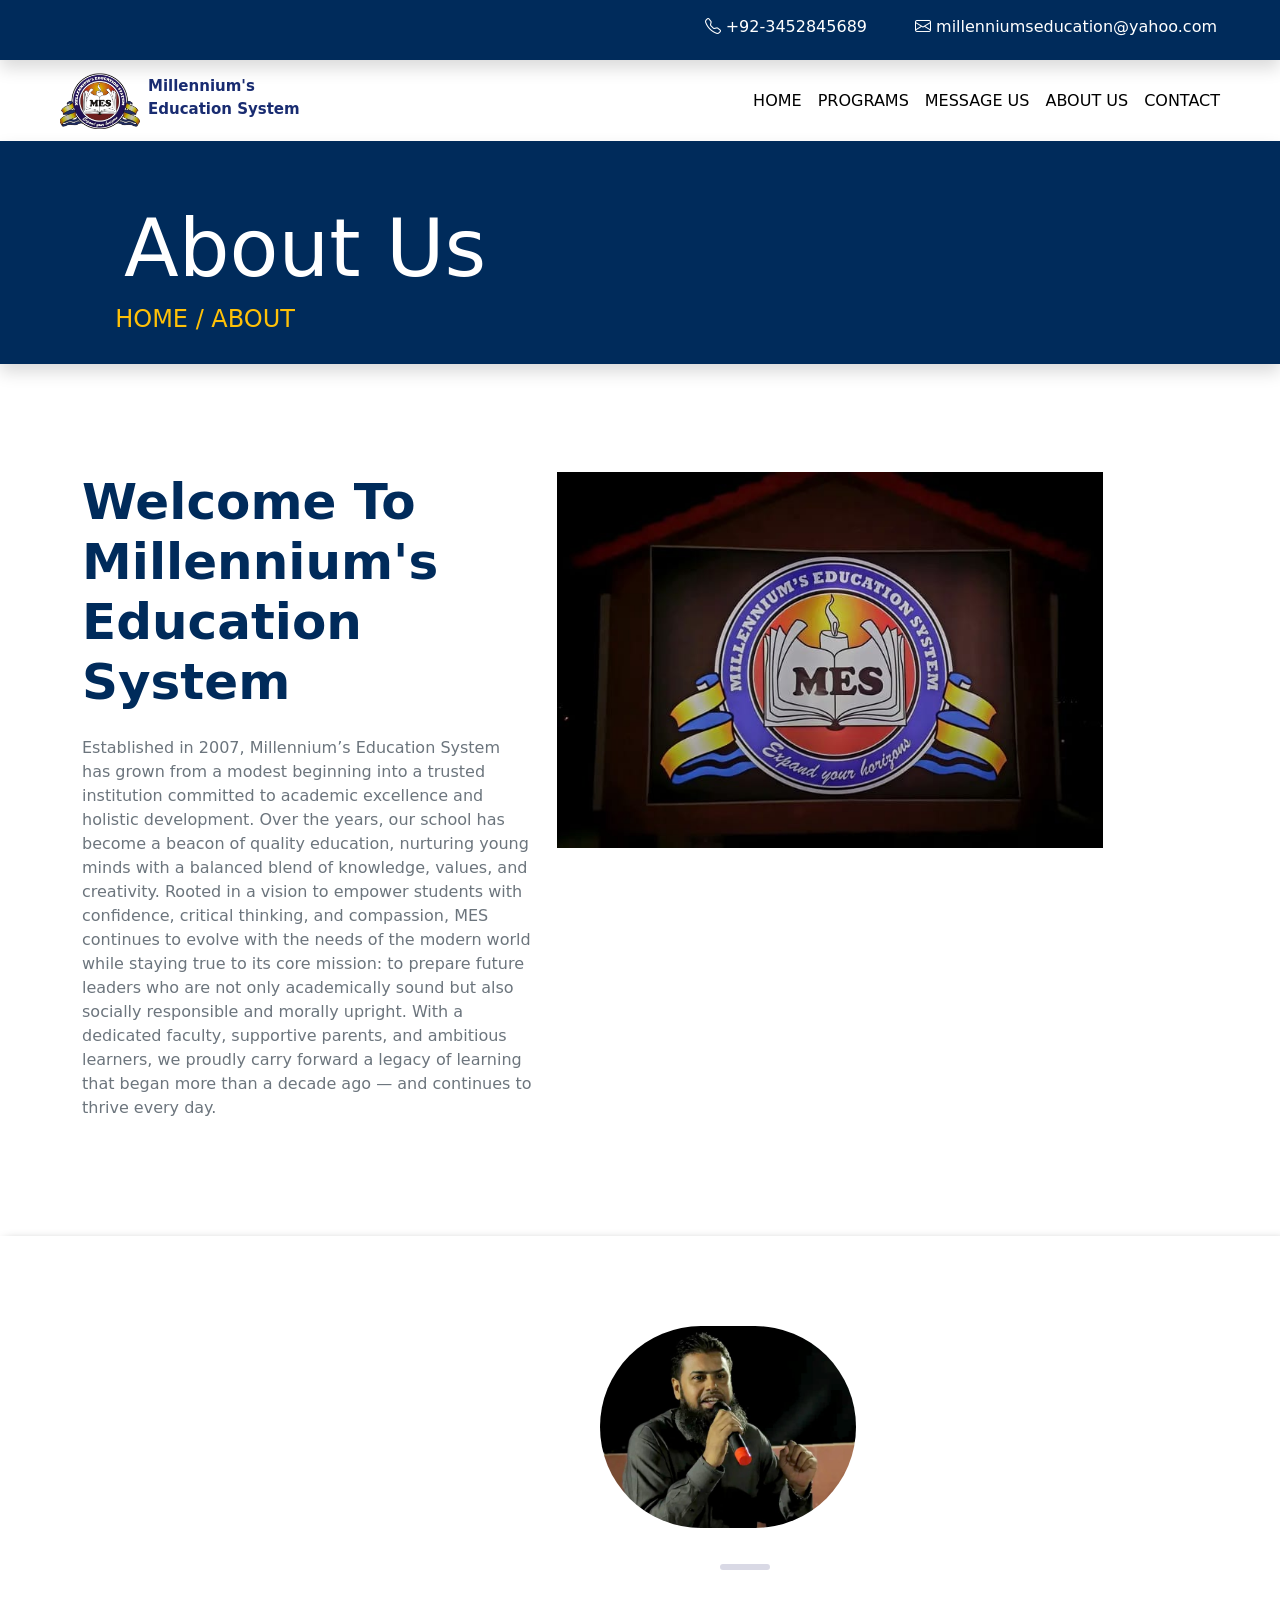
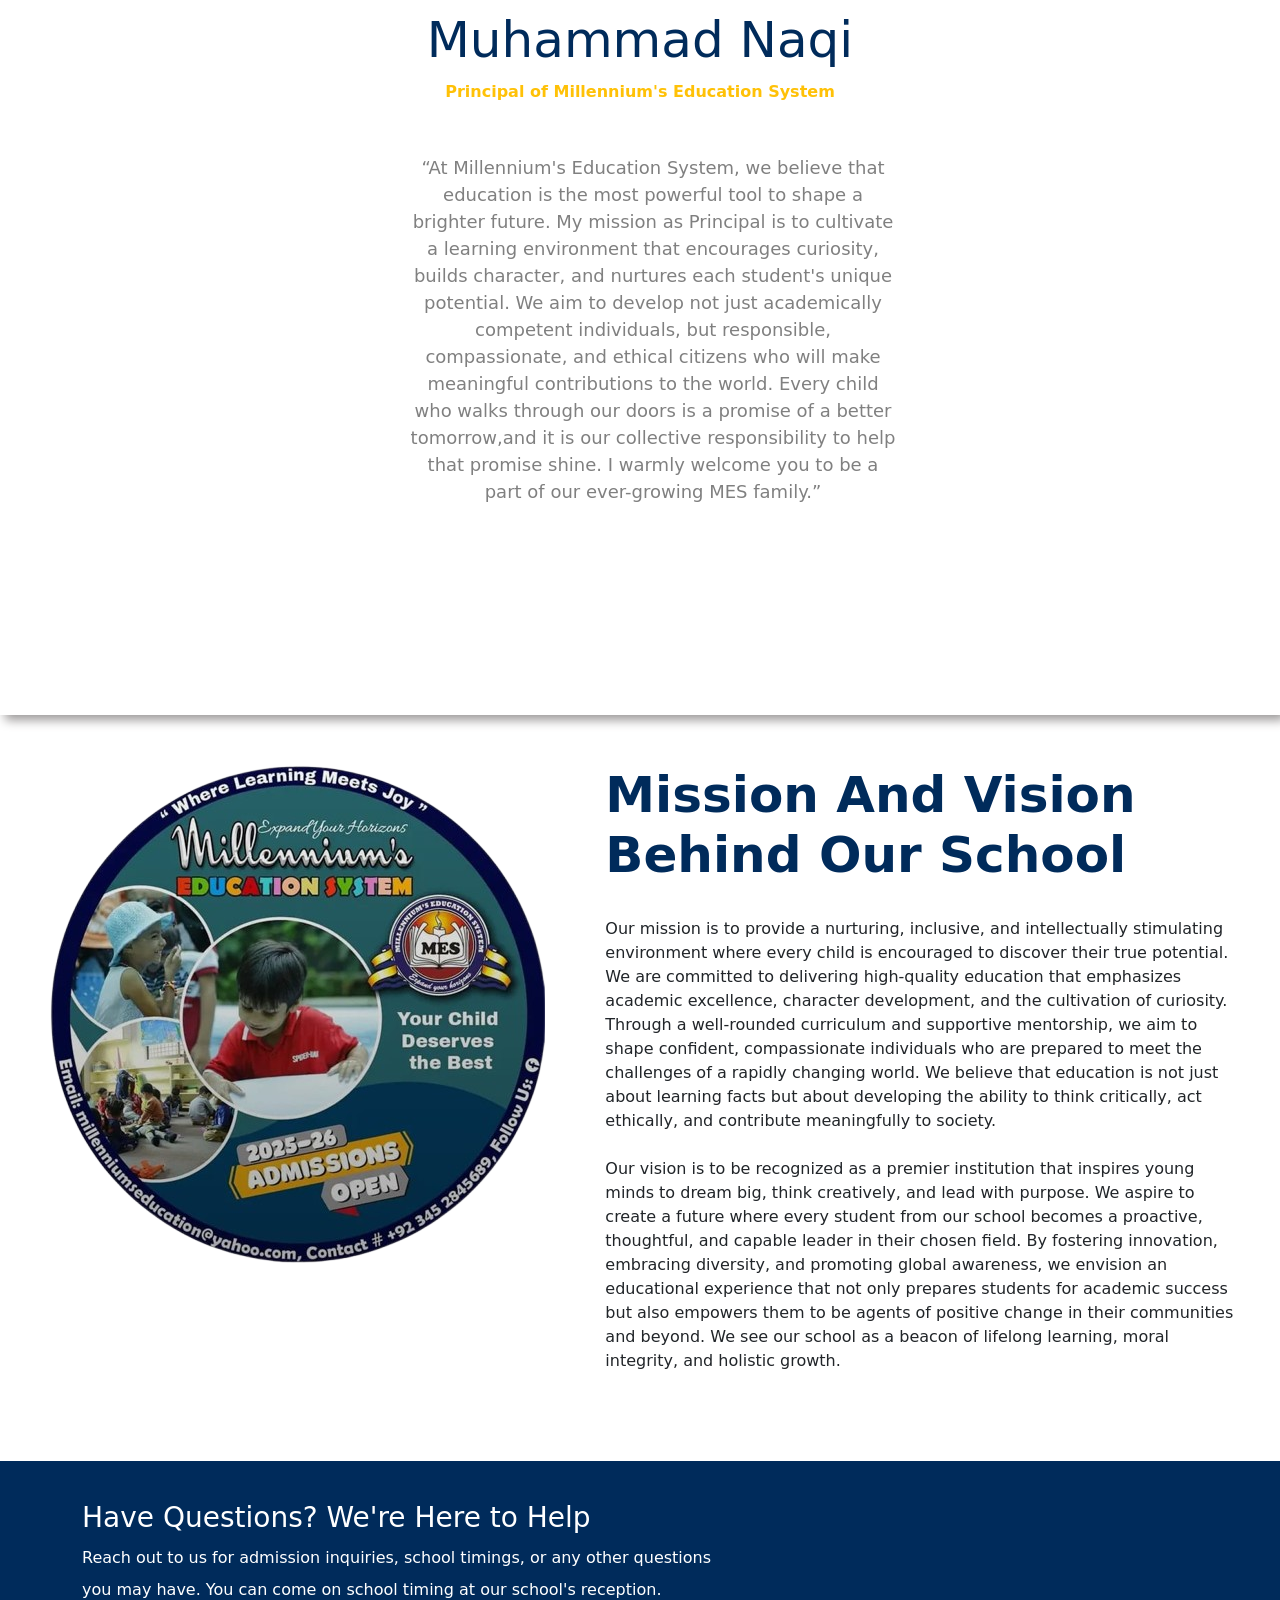
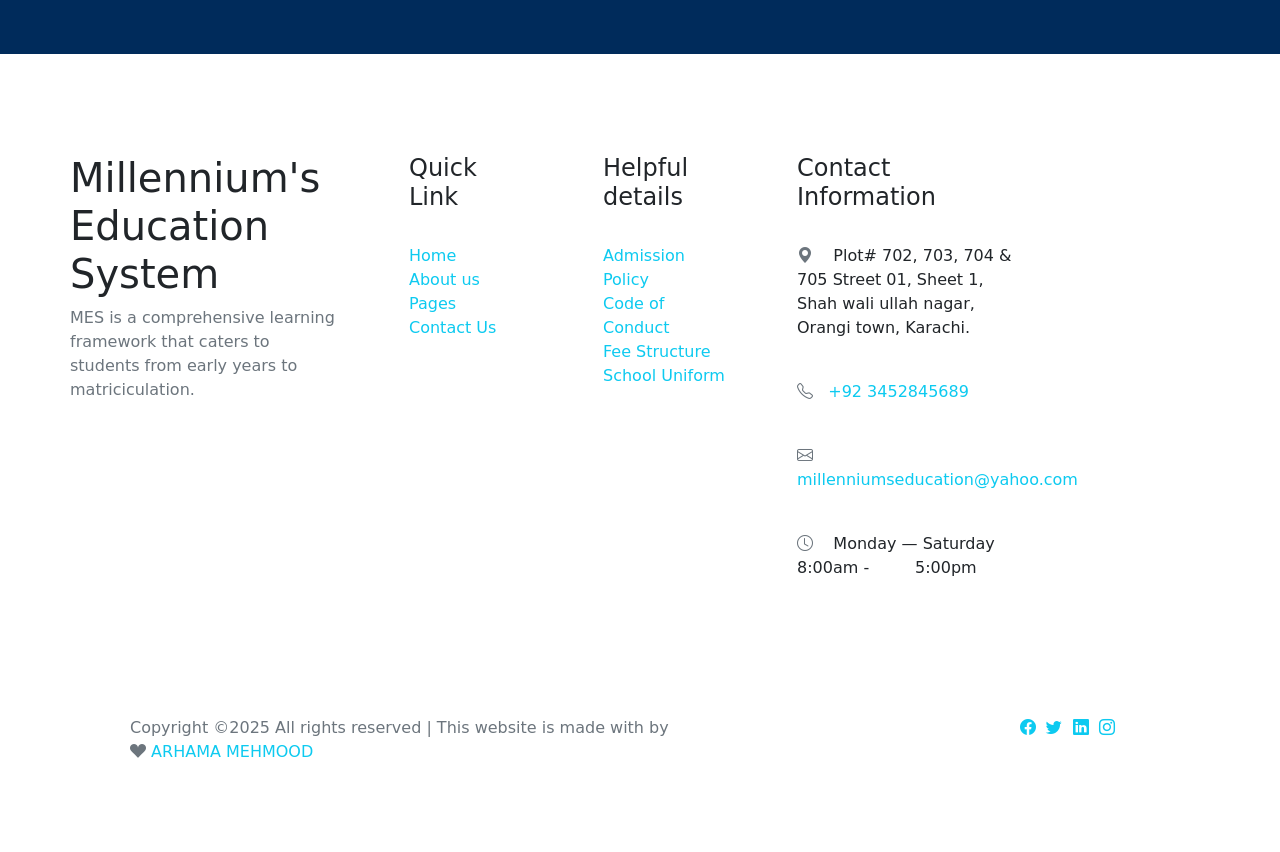
==== aboutus.html @ e64457dd "First Commit" ====
<!DOCTYPE html>
<html lang="en">

<head>
    <!-- Meta Tags -->
    <meta charset="UTF-8">
    <meta name="viewport" content="width=device-width, initial-scale=1.0">
    <link rel="shortcut icon" href="./images/mes_logo-removebg-preview.png" type="image/x-icon">

    <!-- Bootstrap Css link -->
    <link href="https://cdn.jsdelivr.net/npm/bootstrap@5.3.3/dist/css/bootstrap.min.css" rel="stylesheet"
        integrity="sha384-QWTKZyjpPEjISv5WaRU9OFeRpok6YctnYmDr5pNlyT2bRjXh0JMhjY6hW+ALEwIH" crossorigin="anonymous">

    <!-- Bootstrap Icon cdn Link -->
    <link rel="stylesheet" href="https://cdn.jsdelivr.net/npm/bootstrap-icons@1.3.0/font/bootstrap-icons.css">


    <!-- External Style Sheet -->
    <link rel="stylesheet" href="./style.css">

    <!-- Google Font Link -->
    <link rel="preconnect" href="https://fonts.googleapis.com">
    <link rel="preconnect" href="https://fonts.gstatic.com" crossorigin>
    <link
        href="https://fonts.googleapis.com/css2?family=Fira+Sans+Condensed:ital,wght@0,100;0,200;0,300;0,400;0,500;0,600;0,700;0,800;0,900;1,100;1,200;1,300;1,400;1,500;1,600;1,700;1,800;1,900&family=Roboto:ital,wght@0,100..900;1,100..900&family=Rubik:ital,wght@0,300..900;1,300..900&display=swap"
        rel="stylesheet">

    <!-- Title -->
    <title>About Millennium's Education System</title>
</head>

<body>

    <div class="upper-div shadow ">
        <div class="top-inner-div mb-3">
            <ul class="list-unstyled d-flex justify-content-end me-5">
                <li class="text-white me-5 "><i class="bi bi-telephone text-white"></i> +92-3452845689</li>
                <li class="text-white top-email "><i class="bi bi-envelope"></i> millenniumseducation@yahoo.com</li>
            </ul>

        </div>
    </div>
    <!-- Navbar Start -->
    <nav class="navbar navbar-expand-lg p-0  ">
        <div class="container-fluid ">
            <a class="navbar-brand  " href="#">
                <div class="d-flex"><img src="./images/mes_logo-removebg-preview.png"
                        class="logo ms-lg-5 ms-sm-0 mt-lg-2 mt-sm-0" alt="School Logo">
                    <p class="ms-2 school-name fs-lg-5 fs-sm-2">Millennium's <br> Education System</p>
                </div>
            </a>
            <button class="navbar-toggler" type="button" data-bs-toggle="collapse" data-bs-target="#navbarNavDropdown"
                aria-controls="navbarNavDropdown" aria-expanded="false" aria-label="Toggle navigation">
                <span class="navbar-toggler-icon"></span>
            </button>
            <div class="collapse navbar-collapse" id="navbarNavDropdown">
                <ul class="navbar-nav ms-auto">
                    <li class="nav-item">
                        <a class="nav-link active p-2" aria-current="page" href="index.html">HOME</a>
                    </li>

                    <li class="nav-item">
                        <a class="nav-link text-black p-2" href="index.html#Programs">PROGRAMS</a>
                    </li>
                    <li class="nav-item">
                        <a class="nav-link text-black p-2" href="messageus.html">MESSAGE US</a>
                    </li>
                    <li class="nav-item">
                        <a class="nav-link text-black p-2" href="#">ABOUT US</a>
                    </li>
                    <li class="nav-item">
                        <a class="nav-link text-black pe-5 p-2" href="contact.html">CONTACT</a>
                    </li>
                </ul>
            </div>
        </div>
    </nav>
    <!-- Navbar End -->

    <div class="about-div shadow">
        <h1 class="about-head">About Us</h1>
        <h4 class="head4">HOME / ABOUT</h4>
    </div>
    <!-- Body Section 1 Start -->
    <div class="container">
        <div class="section-padding">
            <div class="row d-sm-flex flex-column-reverse flex-lg-row ">
                <div class="col-lg-5 col-sm-12 ">
                    <h2 class="pb-3 fw-bold heading">Welcome To Millennium's Education System</h2>
                    <p class="text-secondary para lh-md"><strong> Established in 2007,</strong> Millennium’s Education
                        System has
                        grown from a modest beginning into a trusted institution committed to academic excellence and
                        holistic development. Over the years, our school has become a beacon of quality education,
                        nurturing young minds with a balanced blend of knowledge, values, and creativity. Rooted in a
                        vision to empower students with confidence, critical thinking, and compassion,<strong> MES
                        </strong> continues to
                        evolve with the needs of the modern world while staying true to its core mission: to prepare
                        future leaders who are not only academically sound but also socially responsible and morally
                        upright. With a dedicated faculty, supportive parents, and ambitious learners, we proudly carry
                        forward a legacy of learning that began more than a decade ago — and continues to thrive every
                        day.

                    </p>
                </div>
                <div class=" col-lg-6 col-sm-12">
                    <img src="./images/logo icon.jfif" class="img-fluid"></img><br>
                </div>
            </div>
        </div>
    </div>


    <!-- Main-content -->
    <div class="div section-padding3">
        <div class="container4"><img src="images/principal.jfif" class="sir-naqi" alt="sir-naqi"></div>
        <hr class="hr"><br>
        <h1 class="name1">Muhammad Naqi</h1>
        <p class="p2">Principal of Millennium's Education System</p>
        <div class="p3">
            <p>&ldquo;At Millennium's Education System, we believe that education is the most powerful tool to
                shape a brighter future. My mission as <strong>Principal </strong>is to cultivate a learning environment
                that encourages
                curiosity, builds character, and nurtures each student's unique potential. We aim to develop not just
                academically competent individuals, but responsible, compassionate, and ethical citizens who will make
                meaningful contributions to the world. Every child who walks through our doors is a promise of a better
                tomorrow,and it is our collective responsibility to help that promise shine. I warmly welcome
                you to be a part of our ever-growing MES family.&rdquo;
            </p>
        </div><br>
    </div>
    <div class="container3 col-lg-12 col-sm-12 d-lg-flex">
        <div class="col-lg-5 col-sm-4 ms-lg-5 ms-sm-3 mb-sm-4">
            <img src="./images/mission_vision-removebg-preview.png" class="img-fluid" alt="image2">
        </div>
        <div class="paragraph2 col-sm-5 col-lg-6 ms-4">
            <h1 class="heading fw-bold">Mission And Vision <br> Behind Our School</h1><br>
            <p class="p1">Our mission is to provide a nurturing, inclusive, and intellectually stimulating
                environment
                where every child is encouraged to discover their true potential. We are committed to delivering
                high-quality education that emphasizes academic excellence, character development, and the
                cultivation
                of curiosity. Through a well-rounded curriculum and supportive mentorship, we aim to shape
                confident,
                compassionate individuals who are prepared to meet the challenges of a rapidly changing world.
                We
                believe that education is not just about learning facts but about developing the ability to
                think
                critically, act ethically, and contribute meaningfully to society. <br><br>Our vision is to be
                recognized as a premier institution that inspires young minds to dream big, think creatively,
                and lead
                with purpose. We aspire to create a future where every student from our school becomes a
                proactive,
                thoughtful, and capable leader in their chosen field. By fostering innovation, embracing
                diversity, and
                promoting global awareness, we envision an educational experience that not only prepares
                students for
                academic success but also empowers them to be agents of positive change in their communities and
                beyond.
                We see our school as a beacon of lifelong learning, moral integrity, and holistic growth.

            </p>
        </div>
    </div>

    <br><br><br>

    <!-- Footer Start -->

    <div class="pt-4" style="background-color: #002B5B;">
        <div class="container">
            <div class="row">
                <div class="col-lg-7 col-sm-12">
                    <h3 class="text-white mt-3">Have Questions? We're Here to Help</h3>
                    <p class="text-white lh-lg fw-light mb-5">
                        Reach out to us for admission inquiries, school timings, or any other questions you may have.
                        You can come on school timing at our school's reception.
                    </p>
                </div>
            </div>
        </div>
    </div>
    <div class="container section-padding2">
        <div class="row">
            <div class="col-lg-3 col-sm-12 ">
                <h3 class="fw-light fs-1">Millennium's Education System</h3>
                <p class="text-secondary mb-5">MES is a comprehensive learning framework that caters to students from
                    early years to matriciculation.</p>
            </div>
            <div class="col-lg-2 col-sm-12">
                <h4 class="fw-light ms-lg-5 ms-sm-0">Quick Link</h4>
                <br>
                <div class="d-lg-flex d-sm-inline ms-lg-5 ms-sm-0 main-ul">
                    <div>
                        <ul class="p-0">
                            <li><a href="#" class="text-info">Home</a></li>
                            <li><a href="#" class="text-info">About us</a></li>
                            <li><a href="#" class="text-info">Pages</a></li>
                            <li><a href="#" class="text-info">Contact Us</a></li>
                        </ul>
                    </div>
                    <div>
                        <ul class="p-0 mb-5">

                        </ul>
                    </div>
                </div>
            </div>
            <div class="col-lg-2 col-sm-12">
                <h4 class="fw-light ms-lg-5 ms-sm-0">Helpful details</h4>
                <br>
                <div class="d-lg-flex d-sm-inline ms-lg-5 ms-sm-0 main-ul">
                    <div>
                        <ul class="p-0">
                            <li><a class="text-info text-decoration-none">Admission Policy</a></li>
                            <li><a class="text-info text-decoration-none">Code of Conduct</a></li>
                            <li><a class="text-info text-decoration-none">Fee Structure</a></li>
                            <li><a class="text-info text-decoration-none">School Uniform</a></li>
                         </ul>
                    </div>
                    <div>
                        <ul class="p-0 mb-5">

                        </ul>
                    </div>
                </div>
            </div>
            <div class="col-lg-3 col-sm-12 ">
                <h4 class="fw-light ms-lg-5 ms-sm-0">Contact Information</h4><br>
                <div class="ms-lg-5 ms-sm-0">
                    <p><span><i class="bi bi-geo-alt-fill text-secondary"></i></span> &nbsp;&nbsp; Plot# 702, 703, 704 &
                        705
                        Street 01, Sheet 1, Shah wali ullah nagar, Orangi town, Karachi.
                        <br>
                    </p><br>
                    <p class="text-info"><span><i class="bi bi-telephone text-secondary"></i></span> &nbsp;&nbsp;+92
                        3452845689</p><br>
                    <p class="text-info"><span><i class="bi bi-envelope text-secondary "></i></span>
                        <a href=" millenniumseducation@yahoo.com"
                            class="text-info text-decoration-none">millenniumseducation@yahoo.com</a>
                    </p><br>
                    <p><span><i class="bi bi-clock text-secondary"></i></span> &nbsp;&nbsp;&nbsp;Monday — Saturday
                        8:00am
                        -
                        &nbsp;&nbsp;&nbsp;&nbsp;&nbsp;&nbsp;&nbsp;&nbsp;5:00pm </p><br>
                </div>

            </div>
        </div>
    </div><br><br><br><br>

    <div class="container">
        <div class="row">
            <div class="col-lg-6 col-sm-12 ms-lg-5 ms-sm-0">
                <p class="text-secondary">Copyright ©2025 All rights reserved | This website is made with by <span><i
                            class="bi bi-suit-heart-fill text-secondary"></i></span>
                    <a href="#" class="text-info text-decoration-none">ARHAMA MEHMOOD</a>
                </p>
            </div>
            <div class="col-lg-3 col-sm-12 ms-lg-auto ms-sm-4 text-sm-center ">
                <span><a href="https://www.facebook.com/millenniumseducationsystem" target="_blank"><i
                            class="bi bi-facebook text-info"></i></a></span> &nbsp;<span><i
                        class="bi bi-twitter text-info"></i></span> &nbsp;<span><i
                        class="bi bi-linkedin text-info"></i></span><span> &nbsp;<i
                        class="bi bi-instagram text-info"></i></span>
            </div>
        </div>
    </div><br><br><br>
    <!-- Footer End -->

    <!-- JavaScript Link -->
    <script src="https://cdn.jsdelivr.net/npm/@popperjs/core@2.9.2/dist/umd/popper.min.js"
        integrity="sha384-IQsoLXl5PILFhosVNubq5LC7Qb9DXgDA9i+tQ8Zj3iwWAwPtgFTxbJ8NT4GN1R8p"
        crossorigin="anonymous"></script>
    <script src="https://cdn.jsdelivr.net/npm/bootstrap@5.0.2/dist/js/bootstrap.min.js"
        integrity="sha384-cVKIPhGWiC2Al4u+LWgxfKTRIcfu0JTxR+EQDz/bgldoEyl4H0zUF0QKbrJ0EcQF"
        crossorigin="anonymous"></script>
</body>

</html>
---- style.css ----
* {
    margin: 0%;
    padding: 0%;
    font-weight: 100;
    font-style: normal;
}

.section-padding {
    padding: 100px 0;
}

.section-padding3 {
    padding: 60px 0px 170px 0px;

}

.top-inner-div {
    padding: 15px;
}

.logo {
    width: 100px;
    height: 20%;
}

.upper-div {
    background-color: #002B5B;
    height: 60px;
}

/* Default color for all links */
.navbar .nav-link {
    color: black !important;
    transition: 0.3s;
  }
  
  /* Hover effect for all links */
  .navbar .nav-link:hover,
  .navbar .nav-link.active:hover {
    color:#2167b7 !important; 
    border-radius: 5px;
    background-color: #e6e1e1;
    border-radius: 5px; 
  }

.school-name {
    font-weight: bold;
    color: rgb(25, 44, 113);
    margin-top: 10px;
}

.sendbtn {
    background-color: #002B5B;
    color: white;
    padding: 5px;
    border: none;
    border-radius: 5px;
}

.heading1 {
    font-size: 40px;
}

.heading2 {
    font-size: 60px;
    color: #ffc107;
    font-weight: 1000;
}

/* For Carousel */
.carousel-item {
    position: relative;
    height: 100%;
    /* ensure it uses full height */
}

.carousel-caption {
    z-index: 2;
}

.carousel-item img {
    height: 600px;
    /* Default desktop height */
    width: 100%;
}

.carousel-item {
    position: relative;
}

.carousel-item .overlay {
    position: absolute;
    top: 0;
    left: 0;
    width: 100%;
    height: 100%;
    background-color: rgba(0, 0, 0, 0.4);
    /* Adjust to control darkness */
    z-index: 1;
}

.carousel-item img {
    position: relative;
    z-index: 0;
}


/* Carousel end */
.para1 {
    font-size: large;
}

.contact-button {
    font-size: large;
    padding: 10px 30px 10px 30px;
    margin: 20px;
    border: none;
    background-color: #ffc107;
    ;
}

.section-padding2 {
    padding: 100px 0 0 0;
}

.parent2 {
    display: flex;
}

.navbar-brand {
    position: relative;
    left: 100px;
}


.login-link {
    text-decoration: none;
    margin: 0px 150px 0px 90px;
}

.nav-link:hover {
    color: black;
}

.dropdown-menu {
    box-shadow: 0 0 30px gray;
}

.carousel-caption {
    position: relative;
    top: 150px;
}

.d-block {
    height: 700px;
    width: 100%;
}

.heading {
    font-size: 50px;
    color: #002B5B;
    font-weight: 100;
}

.margin {
    margin-bottom: 30px;
}

.filter-container {
    gap: 30px;
    padding: 5px;
    margin-bottom: 25px;
    background-color: white;
}

.filter-container input {
    width: 200px;
    padding: 15px 0 15px 0;
    outline: none;
    border: none;
    font-size: 16px;
}

.filter-container .my-button:hover {
    color: black !important;
    border: 2px solid rgb(32, 154, 182) !important;
    background-color: white !important;
}

.dropdown1 {
    outline: none;
    background-color: white;
}

.my-button:hover {
    color: black !important;
    border: 2px solid rgb(32, 154, 182) !important;
    background-color: white !important;
}

.grid-item {
    border: none;
    padding: 20px 0;
    align-items: center;
}

.grid-item img {
    width: 50px;
    height: 70px;

}

.number {
    font-size: 20px;
    font-weight: bold;
    color: #333;
}

.box {
    display: flex;
}

.card {
    box-shadow: 0px 0px 40px rgb(192, 189, 189);
}

.status {
    margin: 10px 0px 10px 10px;
    display: flex;
}

.status img {
    width: 10%;
    height: 40px;
    border-radius: 140px;
    margin: 0 15px 0 0;
}

.status div {
    margin-left: 0;
}

.name {
    margin: 0;
    color: gray;
}

.expert {
    color: gray;
    font-size: small;
}

.blog-second-col {
    display: flex;
}

.para3 {
    font-size: smaller;
}

.blog-maindiv {
    padding-bottom: 50px;
}

.input-email {
    width: 70%;
    outline: none;
}

.main-ul div ul {
    list-style-type: none;
}

.main-ul div ul li a {
    text-decoration: none;

}

.main-ul div ul li a:hover {
    color: rgb(15, 22, 24);
}

/* ABOUT US PAGE START */
.about-div {
    background-color: #002B5B;
    height: auto;
}

.about-head {
    padding: 60px 60px 0px 60px;
    margin-left: 5%;
    font-size: 80px;
    color: white;
}

.head4 {
    color: #ffc107;
    margin-left: 9%;
    padding-bottom: 30px;
}

/* Third-Div-Start */
.sir-naqi {
    width: 20%;
    margin: 30px 0px 20px 600px;
    border-radius: 1000px;
}

.div {
    box-shadow: 5px 5px 10px rgb(154, 151, 151);
    margin-bottom: 50px;
}

.hr {
    width: 50px;
    margin-left: 720px;
    border: 3px solid rgb(103, 103, 151);
    border-radius: 5px;
}

.name1 {
    color: #002B5B;
    text-align: center;
    font-size: 50px;
}

.p3 {
    width: 70%;
}

.p2 {
    color: #ffc107;
    text-align: center;
    font-weight: bold;
    margin-top: 10px;
}

.p3>p {
    color: gray;
    text-align: center;
    margin-top: 50px;
    margin-left: 410px;
    font-size: large;
}

/* Third-Div-End */


/* ABOUT US PAGE END */


@media only screen and (max-width: 480px) {
    .top-inner-div li {
        font-size: 13px;
    }

    .top-inner-div ul {
        flex-direction: column;
        align-items: flex-start;
    }

    /* About section start */

    .about-div {
        height: auto;
    }

    .about-head {
        padding: 60px 60px 0px 50px;
        margin-left: 0%;
        font-size: 40px;
        color: white;
    }

    .head4 {
        margin-left: 12%;
        font-size: 15px;
    }


    /* Main content */
    .sir-naqi {
        width: 50%;
        margin: 0px 0px 10px 80px;
    }

    .hr {
        width: 35px;
        margin-left: 145px;
    }

    .name1 {
        text-align: center;
        text-transform: uppercase;
        font-size: 25px;
    }

    .div>.p3 {
        width: 100%;
        height: 50px;
    }

    .div>.p2 {
        text-align: center;
        font-size: small;
    }

    .p3>p {
        text-align: center;
        margin: 10px 20px 0px 0px;
        font-size: 12px;
        line-height: 20px;
    }

    /* About section end     */

}

.navbar-brand {
    position: static;
    left: 0px;
}

.logo {
    width: 80px;
    height: 10%;
    margin-left: 0px;
}

.school-name {
    margin-top: 10px;
    font-size: 15px;
}

.d-block {
    width: 100%;

}

.carousel-caption {
    width: 80%;
    margin: 0px;
    padding: 0px 0px;
}

.carousel-captiong .heading1 {
    width: 100%;
    margin: 0%;
    padding: 0;
}

.filter-container {
    width: 100%;
    margin: 0px;
    padding: 0;
}

.filter-container {
    gap: 5px;
    /* padding: 15px; */
    margin-bottom: 0px;
    background-color: white;
}

.filter-container input {
    width: 100%;
    padding: 5px;
}

.filter-container .drpdn select {
    border: none;
    padding: 0px 0px 0px 0px;
}

.drpdn {
    display: inline;
}

.filter-container.my-button {
    position: relative;
    bottom: 20px;
    width: 100%;
}
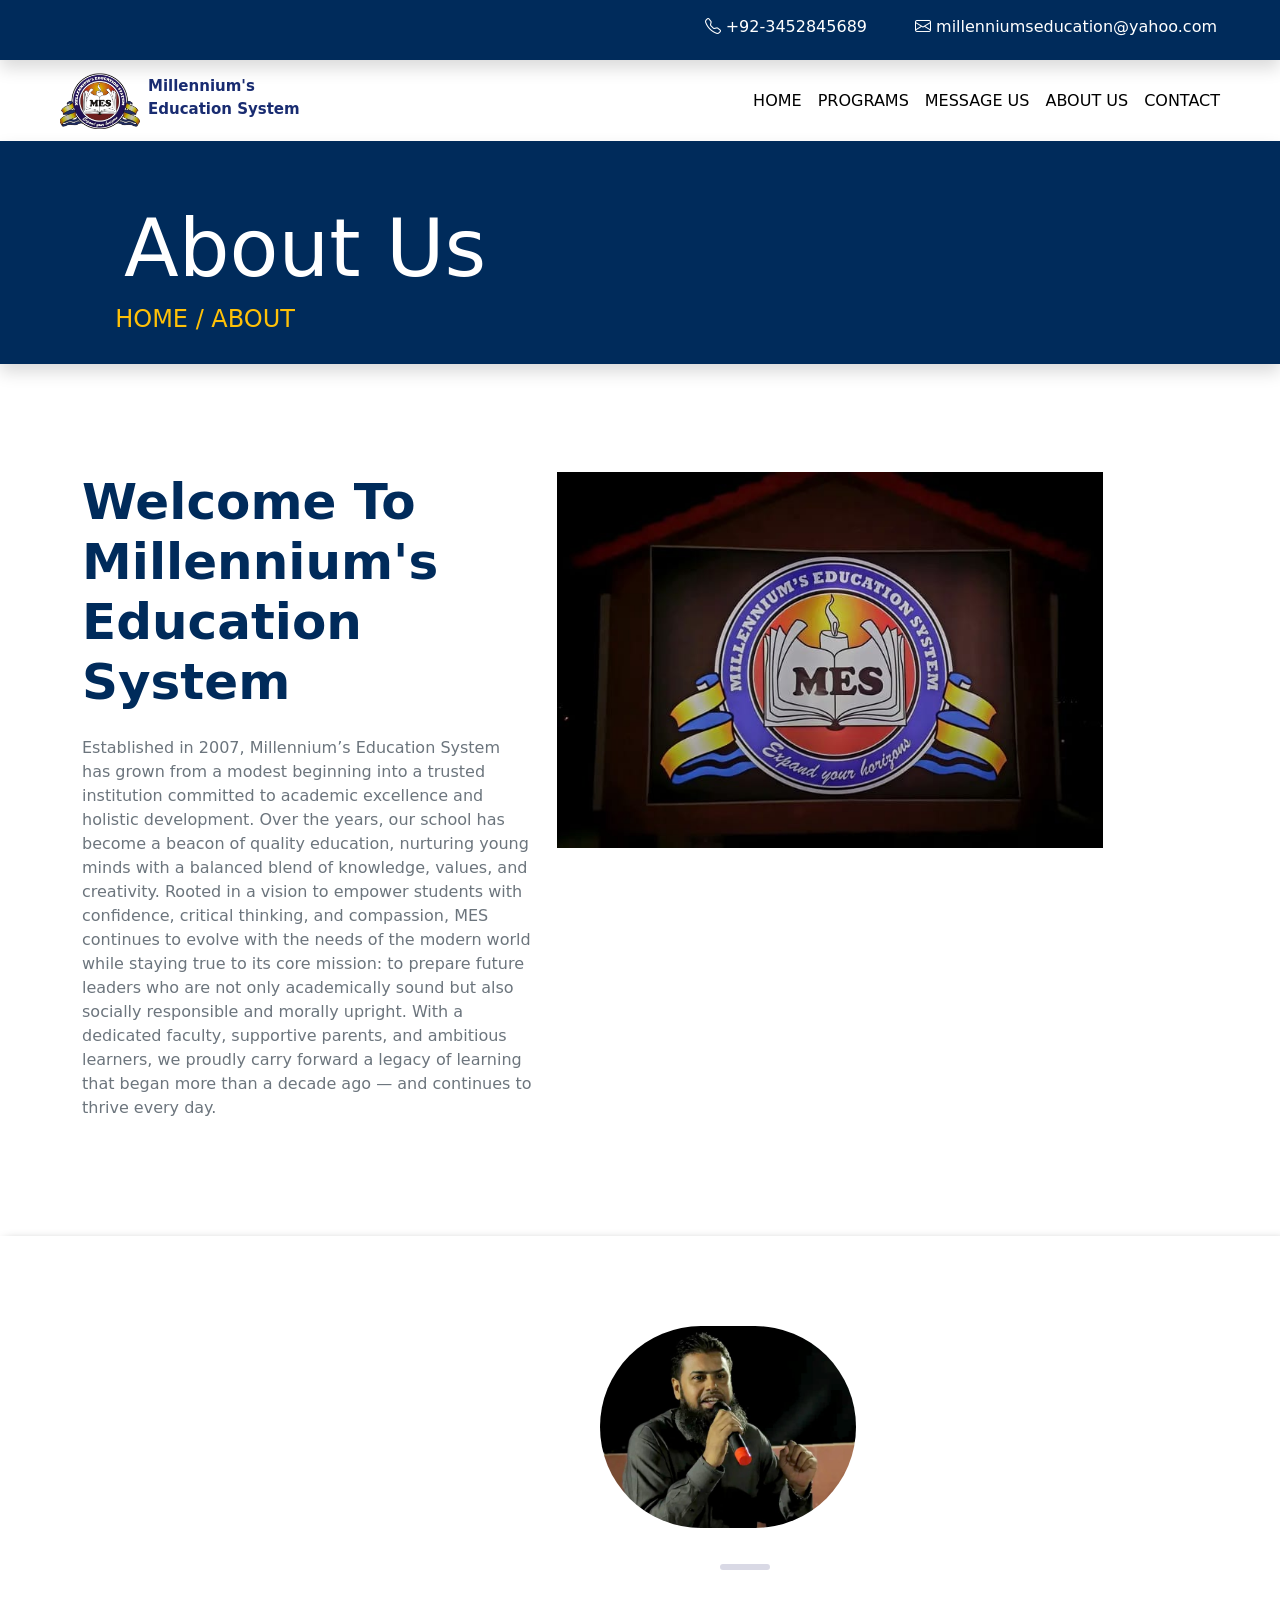
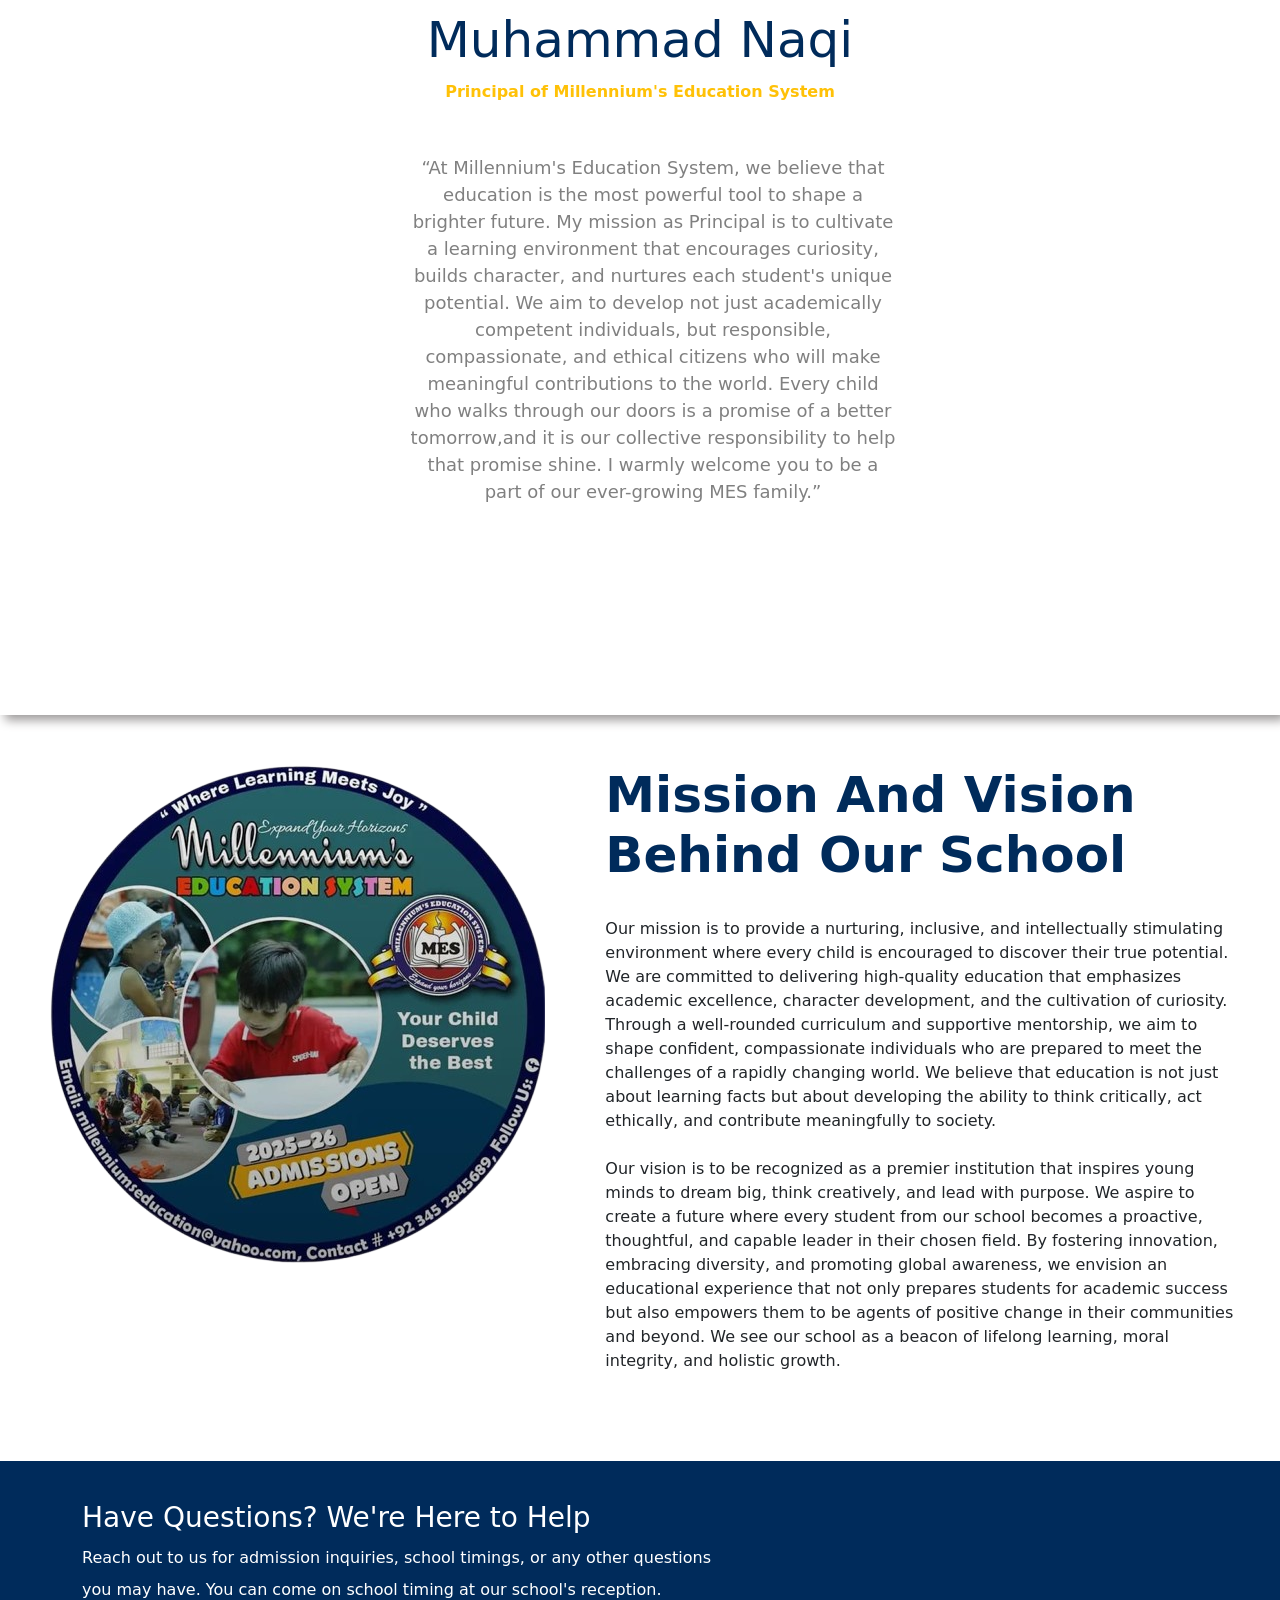
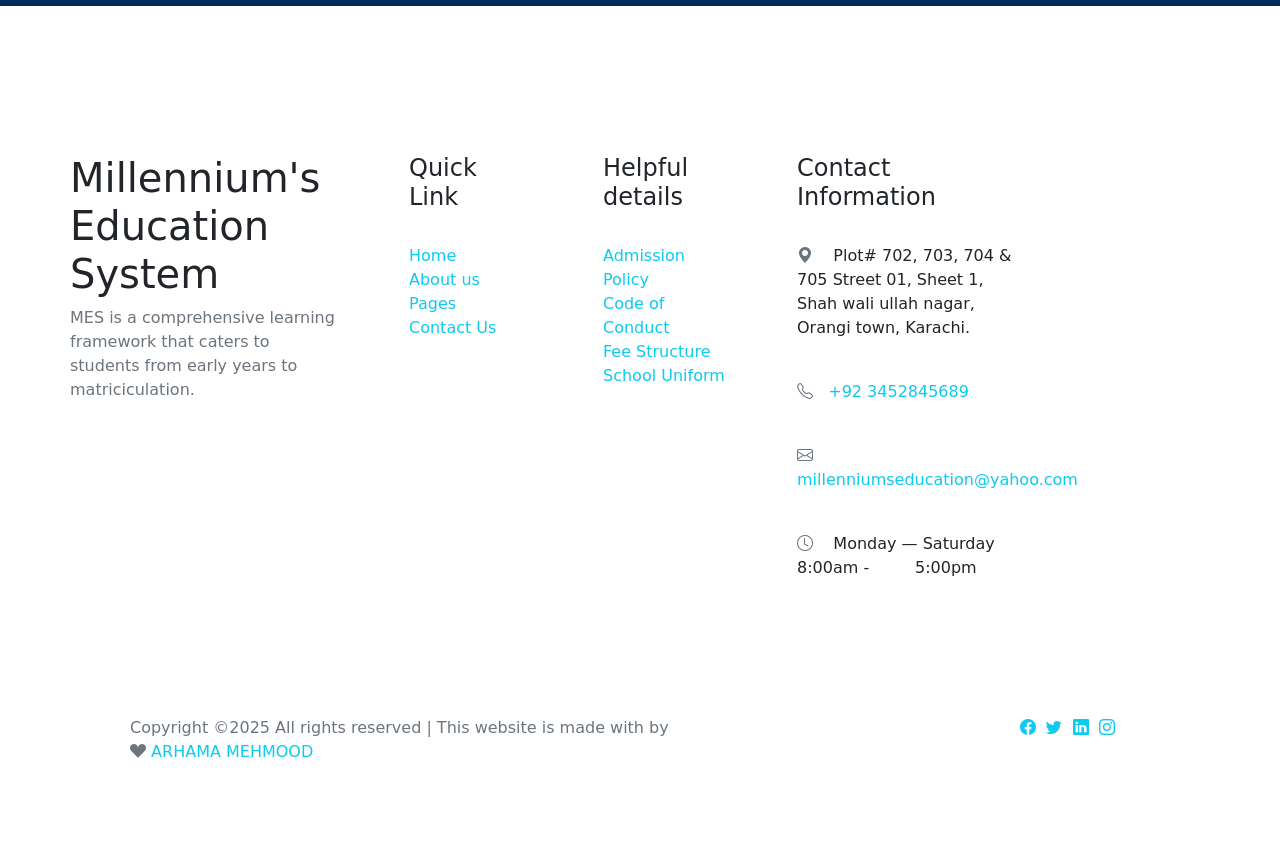
==== commit a2a39f68: "Second Commit" ====
--- a/aboutus.html
+++ b/aboutus.html
@@ -168,7 +168,7 @@
 
     <div class="pt-4" style="background-color: #002B5B;">
         <div class="container">
-            <div class="row">
+            <!-- <div class="row"> -->
                 <div class="col-lg-7 col-sm-12">
                     <h3 class="text-white mt-3">Have Questions? We're Here to Help</h3>
                     <p class="text-white lh-lg fw-light mb-5">
--- a/style.css
+++ b/style.css
@@ -3,6 +3,9 @@
     padding: 0%;
     font-weight: 100;
     font-style: normal;
+}
+body {
+    overflow-x: hidden;
 }
 
 .section-padding {
